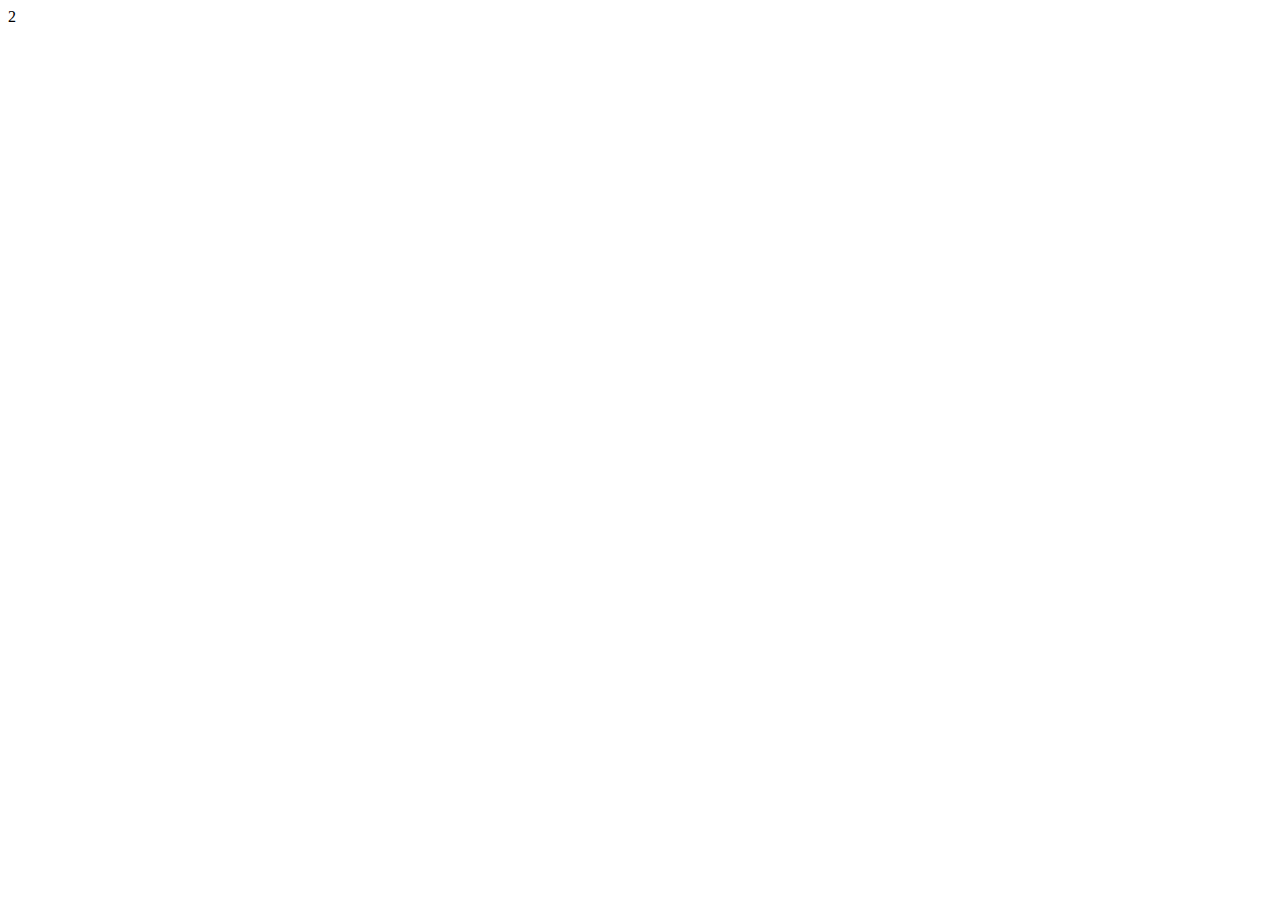
==== index.html @ f20646b1 "gai" ====
2<!DOCTYPE html>
<html>
	<head>
		<meta charset="UTF-8">
		<title></title>
		<meta name="viewport" content="width=device-width, initial-scale=1.0">
		<!--<link rel="stylesheet" type="text/css" href="css/index.css"/>-->
		<link rel="stylesheet" type="text/css" href=""/>
	</head>
	<body>
		
		
		
		
		
		
		
		<!--<header>
		</header>
		<div id="contient"></div>
		<footer>
		</footer>
		<a href="yellow/yellow.html" target="_blank">小黄人</a>
		<a href="yunbaidu/index.html" target="_blank">pan</a>
		<a href="pic_puzzle/pic_puzzle.html" target="_blank">pic_puzzle</a>
		<a href="M-pic/pic_change.html" target="_blank">pic_change</a>
		<script type="text/javascript" src="JS/jquery-2.2.3.min.js"></script>
		<script type="text/javascript" src="JS/index.js"></script>-->
	</body>
</html>
---- css/index.css ----
header{
	height: 20px;
	width: 100%;
	background: rgba(255, 192, 203,.4);
}
footer{
	height: 20px;
	width: 100%;
	background: pink;
}
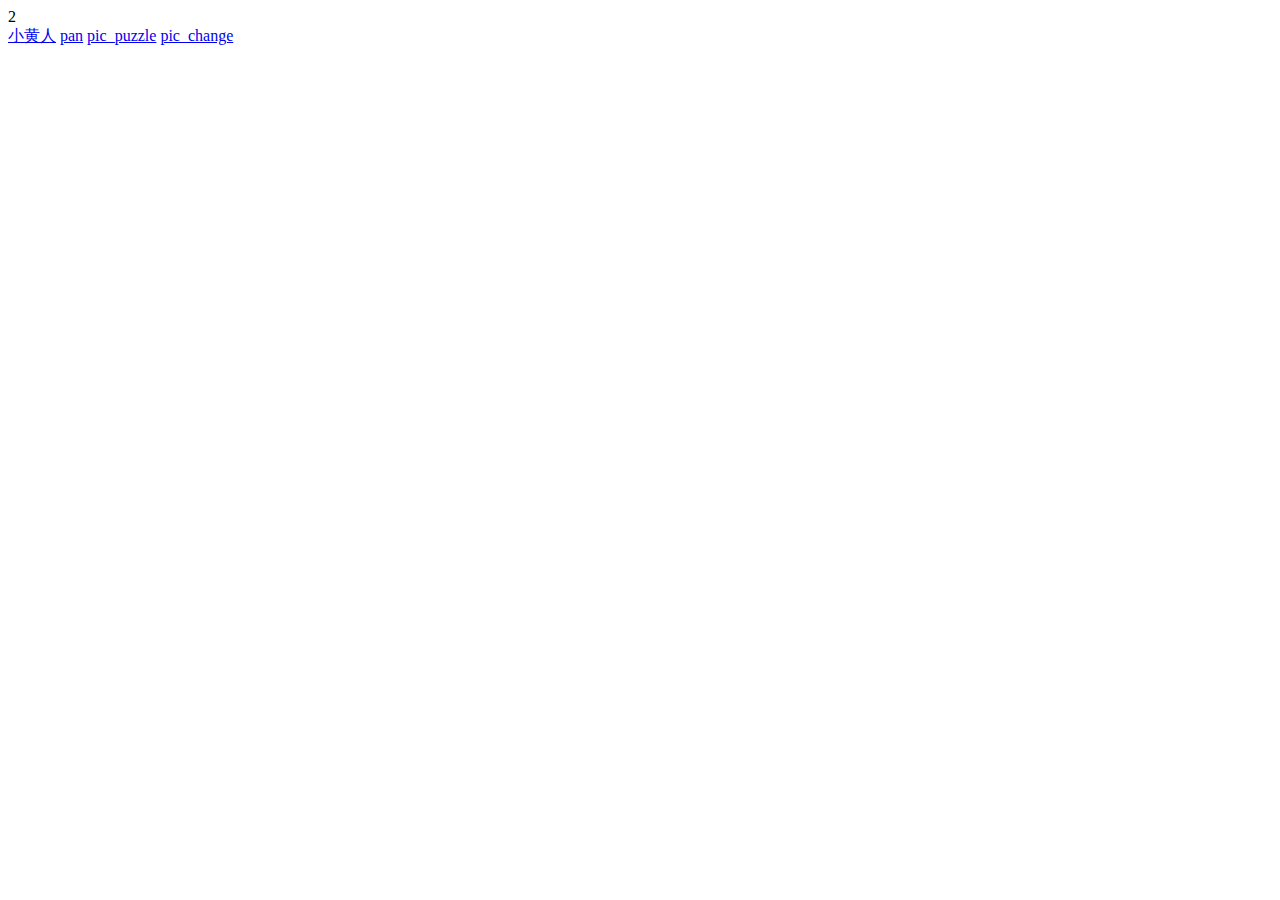
==== commit 331363fc: "Update index.html" ====
--- a/index.html
+++ b/index.html
@@ -5,7 +5,7 @@
 		<title></title>
 		<meta name="viewport" content="width=device-width, initial-scale=1.0">
 		<!--<link rel="stylesheet" type="text/css" href="css/index.css"/>-->
-		<link rel="stylesheet" type="text/css" href=""/>
+		<!--<link rel="stylesheet" type="text/css" href=""/>-->
 	</head>
 	<body>
 		
@@ -15,7 +15,7 @@
 		
 		
 		
-		<!--<header>
+	<header>
 		</header>
 		<div id="contient"></div>
 		<footer>
@@ -25,6 +25,6 @@
 		<a href="pic_puzzle/pic_puzzle.html" target="_blank">pic_puzzle</a>
 		<a href="M-pic/pic_change.html" target="_blank">pic_change</a>
 		<script type="text/javascript" src="JS/jquery-2.2.3.min.js"></script>
-		<script type="text/javascript" src="JS/index.js"></script>-->
+		<script type="text/javascript" src="JS/index.js"></script>
 	</body>
 </html>
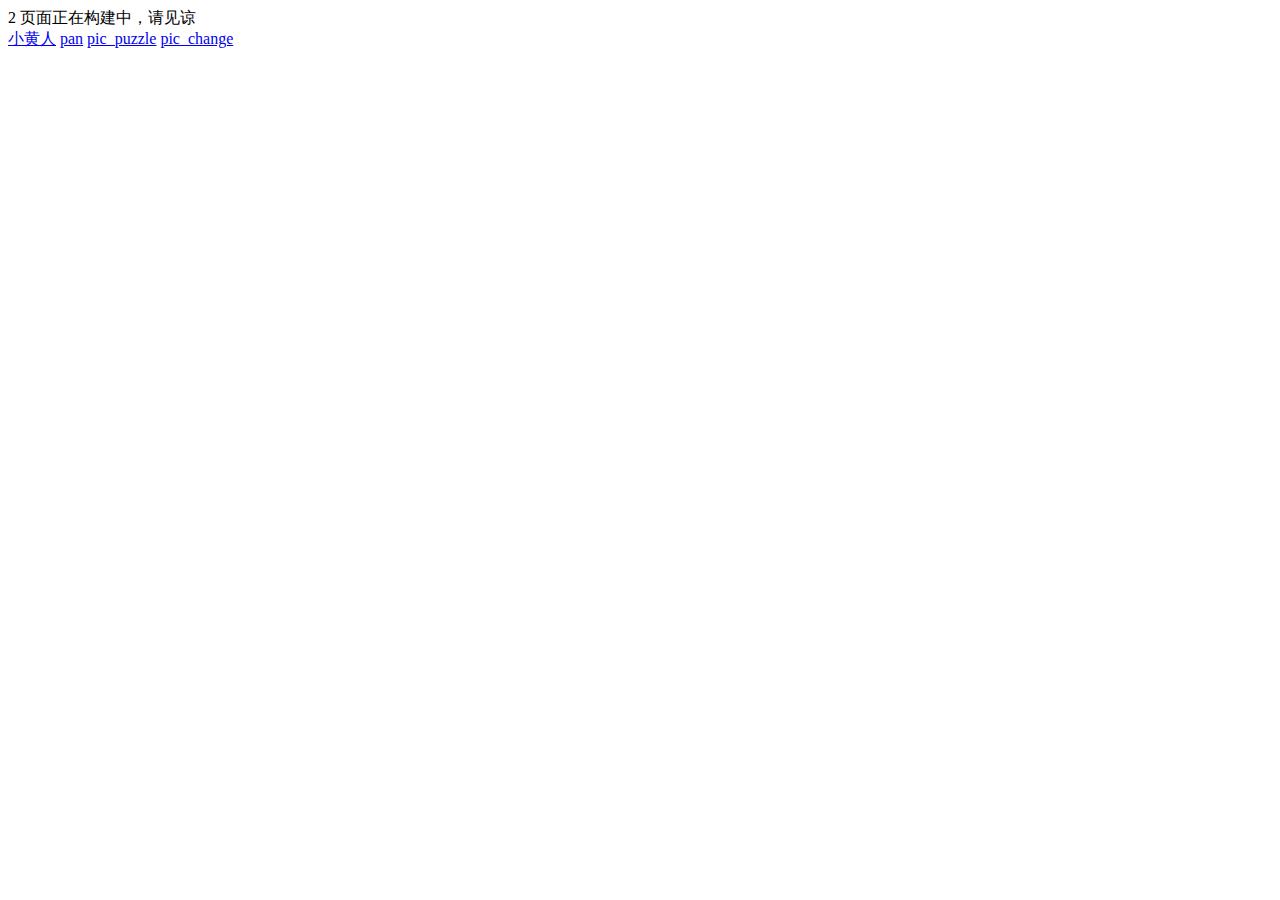
==== commit 946248ff: "Update index.html" ====
--- a/index.html
+++ b/index.html
@@ -3,13 +3,13 @@
 	<head>
 		<meta charset="UTF-8">
 		<title></title>
-		<meta name="viewport" content="width=device-width, initial-scale=1.0">
+		<!--<meta name="viewport" content="width=device-width, initial-scale=1.0">-->
 		<!--<link rel="stylesheet" type="text/css" href="css/index.css"/>-->
 		<!--<link rel="stylesheet" type="text/css" href=""/>-->
 	</head>
 	<body>
 		
-		
+	页面正在构建中，请见谅	
 		
 		
 		
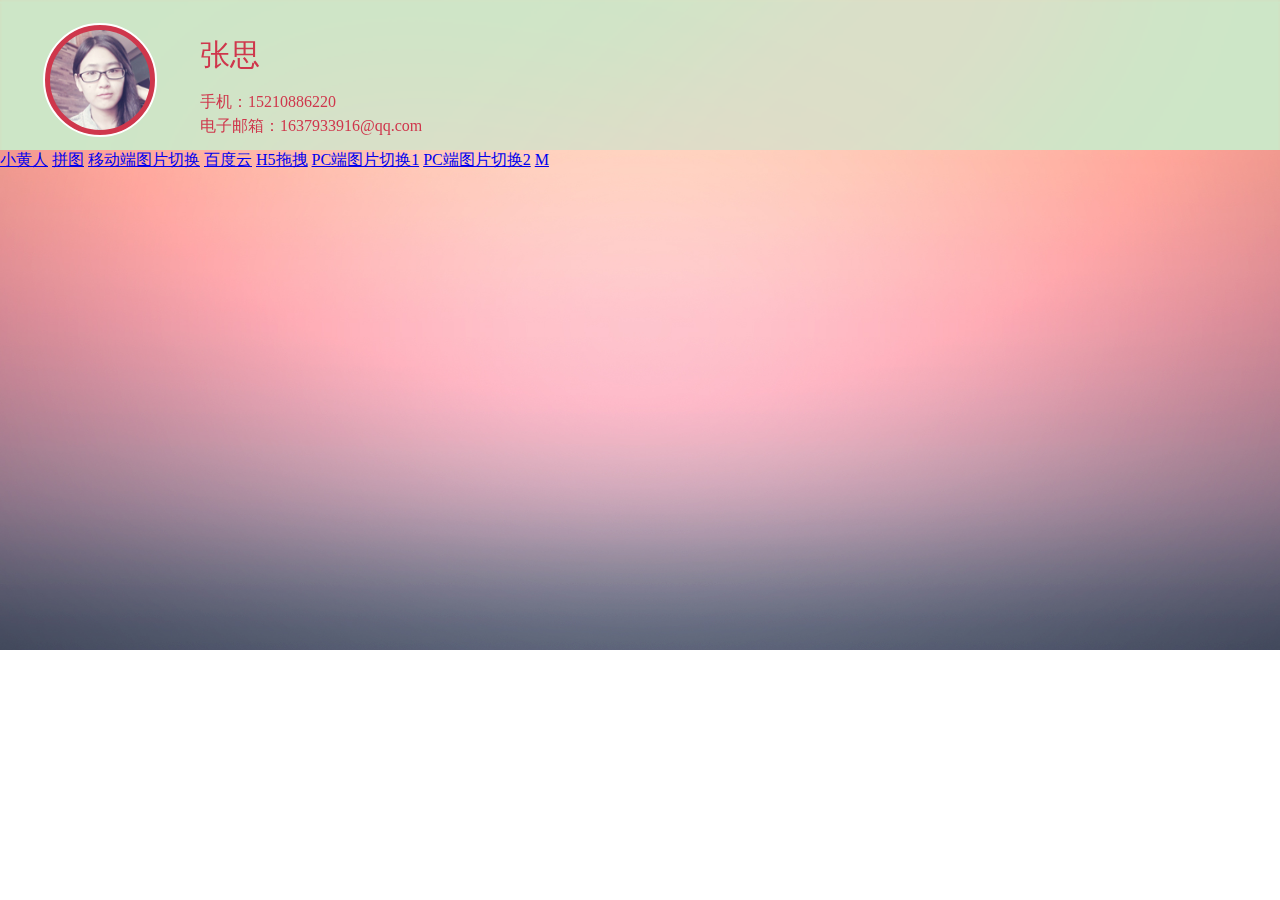
==== commit 2150e3cd: "m" ====
--- a/index.html
+++ b/index.html
@@ -1,30 +1,37 @@
-2<!DOCTYPE html>
-<html>
+<!doctype html>
+<html lang="en">
+
 	<head>
-		<meta charset="UTF-8">
-		<title></title>
-		<!--<meta name="viewport" content="width=device-width, initial-scale=1.0">-->
-		<!--<link rel="stylesheet" type="text/css" href="css/index.css"/>-->
-		<!--<link rel="stylesheet" type="text/css" href=""/>-->
+		<meta charset="UTF-8" />
+		<title>Document</title>
+		<link rel="stylesheet" type="text/css" href="css/index.css" />
 	</head>
+
 	<body>
-		
-	页面正在构建中，请见谅	
-		
-		
-		
-		
-		
-	<header>
+		<header class="clearfix personInfo">
+			<div id="picbox" class="fl"></div>
+			<div class="ring"></div>
+			<div class="information">
+				<h1 id="name" class="fl">张思</h1>
+				<p class="fl">
+					手机：15210886220 <br/>
+					电子邮箱：1637933916@qq.com
+				</p>
+			</div>
 		</header>
-		<div id="contient"></div>
+		<section id="contenBox">
+			<a href="yellow/yellow.html" target="_blank">小黄人</a>
+			<a href="pic_puzzle/pic_puzzle.html" target="_blank">拼图</a>
+			<a href="M-pic/pic_change.html" target="_blank">移动端图片切换</a>
+			<a href="yunbaidu/index.html" target="_blank">百度云</a>
+			<a href="H5_shopping1/index1.html" target="_blank">H5拖拽</a>
+			<a href="PC_pic/index.html" target="_blank">PC端图片切换1</a>
+			<a href="PC_pic2/index.html" target="_blank">PC端图片切换2</a>
+			<a href="M_translate/index.html" target="_blank">M</a>
+		</section>
 		<footer>
+
 		</footer>
-		<a href="yellow/yellow.html" target="_blank">小黄人</a>
-		<a href="yunbaidu/index.html" target="_blank">pan</a>
-		<a href="pic_puzzle/pic_puzzle.html" target="_blank">pic_puzzle</a>
-		<a href="M-pic/pic_change.html" target="_blank">pic_change</a>
-		<script type="text/javascript" src="JS/jquery-2.2.3.min.js"></script>
-		<script type="text/javascript" src="JS/index.js"></script>
 	</body>
-</html>
+
+</html>--- a/css/index.css
+++ b/css/index.css
@@ -1,10 +1,99 @@
-header{
-	height: 20px;
+/*reset*/
+
+body {
+	margin: 0;
+}
+
+h1,
+p {
+	margin: 0;
+	padding: 0;
+}
+
+/*public*/
+
+.fl {
+	float: left;
+}
+
+.fr {
+	float: right;
+}
+
+.clearfix:after {
+	content: '';
+	display: block;
+	clear: both;
+}
+
+.clearfix {
+	zoom: 1;
+}
+
+
+/*index*/
+
+.personInfo {
+	height: 150px;
 	width: 100%;
-	background: rgba(255, 192, 203,.4);
+	background: url(../img/bt-2.png) no-repeat;
+	background-size: 100%;
+	position: fixed;
+	top: 0;
 }
-footer{
-	height: 20px;
-	width: 100%;
-	background: pink;
+
+#picbox {
+	width: 100px;
+	height: 100px;
+	background: url(../img/P-2.jpg) no-repeat -9px -13px;
+	background-size: 124%;
+	border-radius: 50%;
+	overflow: hidden;
+	position: absolute;
+	top: 30px;
+	left: 50px;
+	z-index: 10;
 }
+
+.ring {
+	width: 110px;
+	height: 110px;
+	border: 2px solid #fff;
+	background: rgba(207, 55, 76, 1);
+	border-radius: 50%;
+	position: absolute;
+	top: 23px;
+	left: 43px;
+	z-index: 0;
+}
+
+#name {
+	margin: 30px 50px 10px 0px;
+	font: normal normal 30px/50px "微软雅黑";
+	color: #CF374C;
+}
+
+.information {
+	height: 100%;
+	width: 230px;
+	position: absolute;
+	top: 0;
+	left: 200px;
+}
+
+.information p {
+	font: normal normal 16px/24px "微软雅黑";
+	white-space: nowrap;
+	color: #CF374C;
+}
+
+
+/*内容*/
+
+#contenBox {
+	height: 500px;
+	padding-top: 150px;
+	
+	background: url(../img/bg.jpg) no-repeat;
+	background-size: 100% 100%;
+}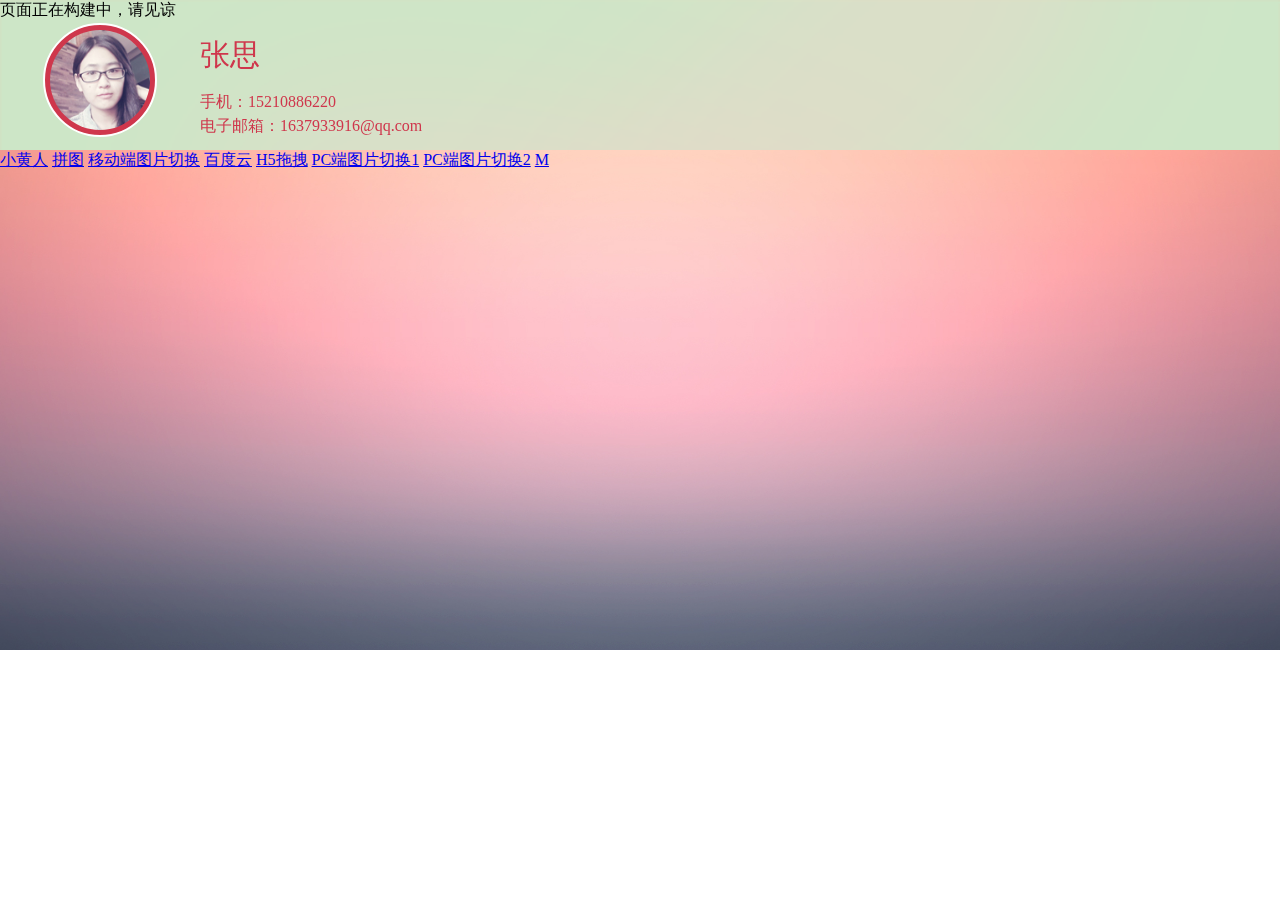
==== commit f58f84f6: "dsa" ====
--- a/index.html
+++ b/index.html
@@ -5,6 +5,9 @@
 		<meta charset="UTF-8" />
 		<title>Document</title>
 		<link rel="stylesheet" type="text/css" href="css/index.css" />
+		<!--<meta name="viewport" content="width=device-width, initial-scale=1.0">-->
+		<!--<link rel="stylesheet" type="text/css" href="css/index.css"/>-->
+		<!--<link rel="stylesheet" type="text/css" href=""/>-->
 	</head>
 
 	<body>
@@ -14,10 +17,10 @@
 			<div class="information">
 				<h1 id="name" class="fl">张思</h1>
 				<p class="fl">
-					手机：15210886220 <br/>
-					电子邮箱：1637933916@qq.com
+					手机：15210886220 <br/> 电子邮箱：1637933916@qq.com
 				</p>
 			</div>
+			页面正在构建中，请见谅
 		</header>
 		<section id="contenBox">
 			<a href="yellow/yellow.html" target="_blank">小黄人</a>
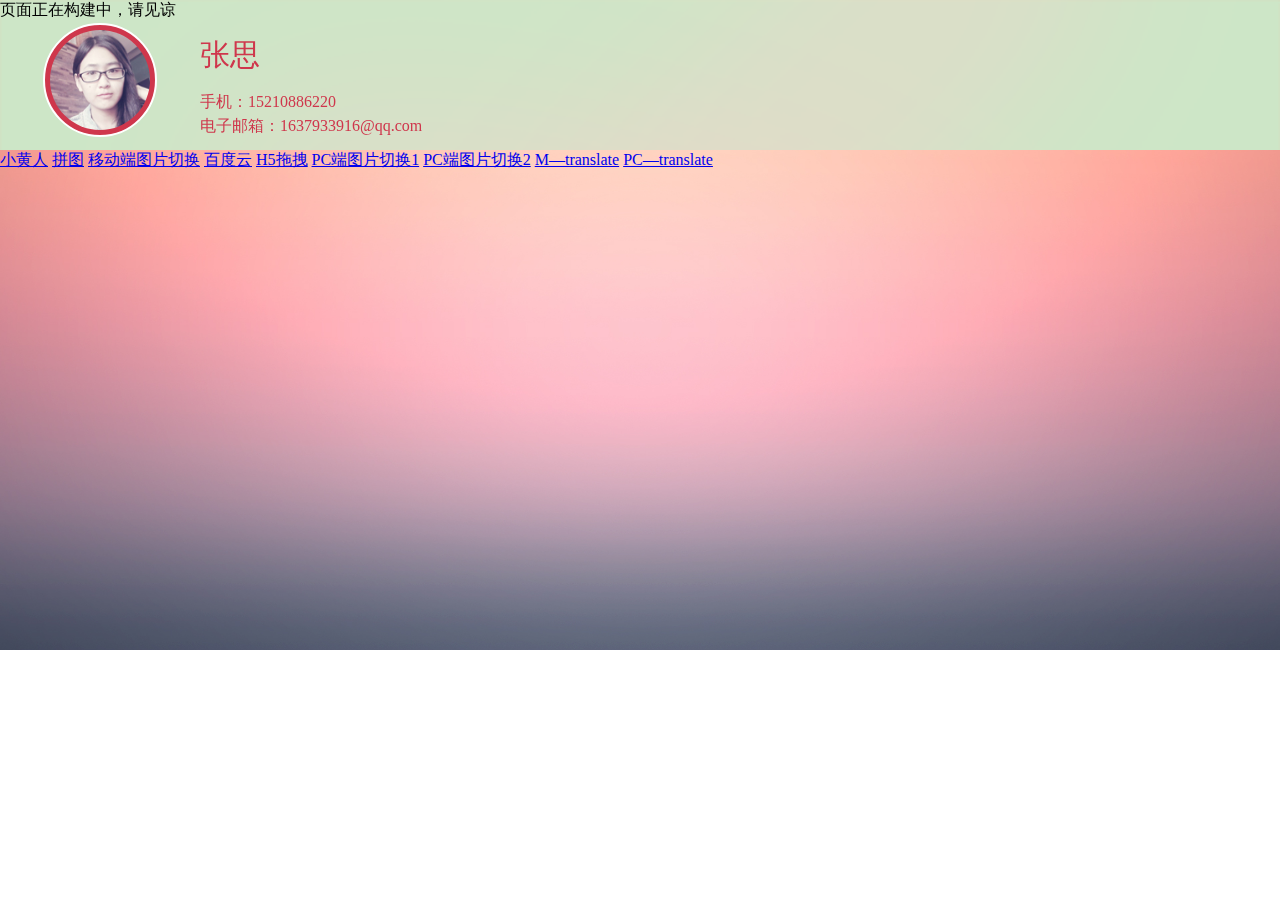
==== commit 55270a9b: "PC&M-traslate" ====
--- a/index.html
+++ b/index.html
@@ -30,7 +30,8 @@
 			<a href="H5_shopping1/index1.html" target="_blank">H5拖拽</a>
 			<a href="PC_pic/index.html" target="_blank">PC端图片切换1</a>
 			<a href="PC_pic2/index.html" target="_blank">PC端图片切换2</a>
-			<a href="M_translate/index.html" target="_blank">M</a>
+			<a href="M_translate/M/index.html" target="_blank">M—translate</a>
+			<a href="M_translate/PC/index.html" target="_blank">PC—translate</a>
 		</section>
 		<footer>
 
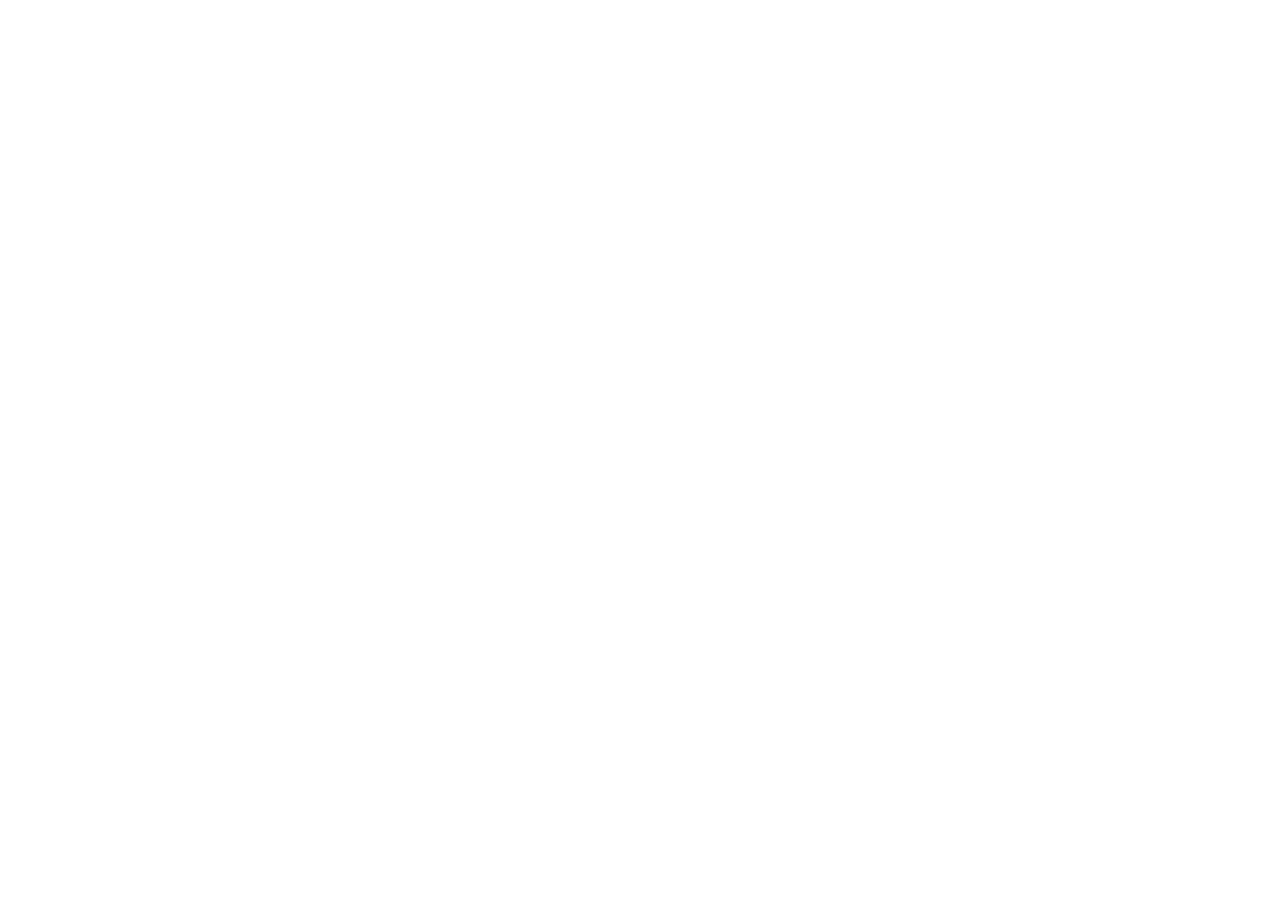
==== commit 31e26b27: "Update index.html" ====
--- a/index.html
+++ b/index.html
@@ -11,7 +11,7 @@
 	</head>
 
 	<body>
-		<header class="clearfix personInfo">
+		<!-- 	<header class="clearfix personInfo">
 			<div id="picbox" class="fl"></div>
 			<div class="ring"></div>
 			<div class="information">
@@ -21,7 +21,7 @@
 				</p>
 			</div>
 			页面正在构建中，请见谅
-		</header>
+	</header>
 		<section id="contenBox">
 			<a href="yellow/yellow.html" target="_blank">小黄人</a>
 			<a href="pic_puzzle/pic_puzzle.html" target="_blank">拼图</a>
@@ -32,10 +32,10 @@
 			<a href="PC_pic2/index.html" target="_blank">PC端图片切换2</a>
 			<a href="M_translate/M/index.html" target="_blank">M—translate</a>
 			<a href="M_translate/PC/index.html" target="_blank">PC—translate</a>
-		</section>
+		</section> -->
 		<footer>
 
 		</footer>
 	</body>
 
-</html>+</html>
